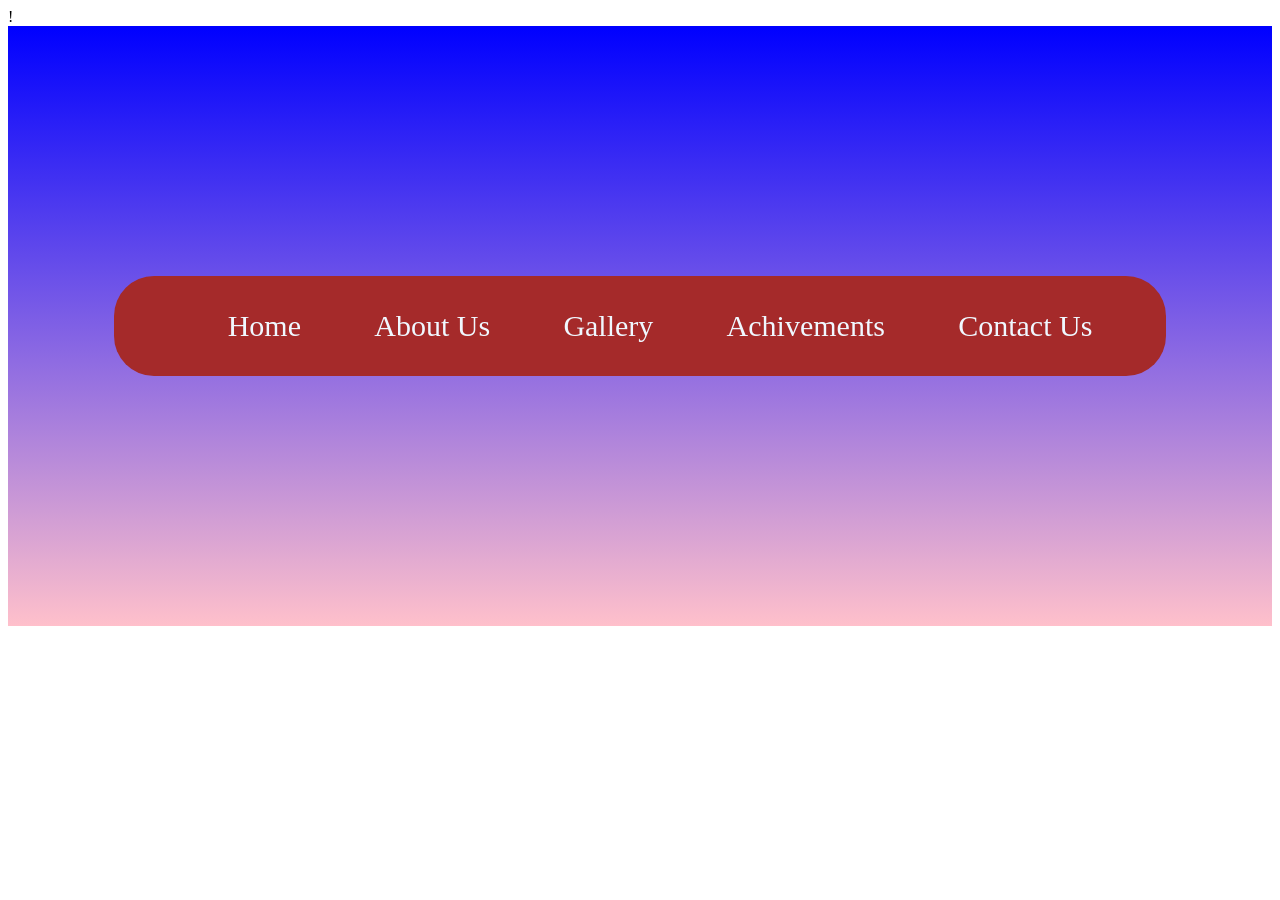
==== Assets/Yukta Manghnani assignment 6/index.html @ d98f61d1 "Add files via upload" ====
!
<!DOCTYPE html>
<html lang="en">
<head>
    <meta charset="UTF-8">
    <meta name="viewport" content="width=device-width, initial-scale=1.0">
    <title>Document</title>
    <style>
     ul{
       width: 80%;
        list-style-type: none;
        display: flex;
        justify-content:space-evenly;
        height: 100px;
        align-items: center; 
        background-color: brown;
        color: white;
        border-radius: 40px;
     }
     a{
        color: aliceblue;
        text-decoration: none;
     }
     
     li{
        font-size: 30px;
     }
     .box{
        height: 600px;
        justify-content: center;
        align-items: center;
        display: flex;
        background: linear-gradient(blue, pink);
     }
      li:hover{
         transform: scale(1.5);
     }
    </style>
</head>
<body>
   <div class="box">
    <ul id="p1">
        <a href="index.html"><li>Home</li></a>
        <a href="About.html"><li>About Us</li></a>
        <a href="Gallery.html"><li>Gallery</li></a>
        <a href="Achivements.html"><li>Achivements</li></a>
        <a href="Contact Us.html"><li>Contact Us</li></a>

    </ul>
   </div>
</body>
</html>
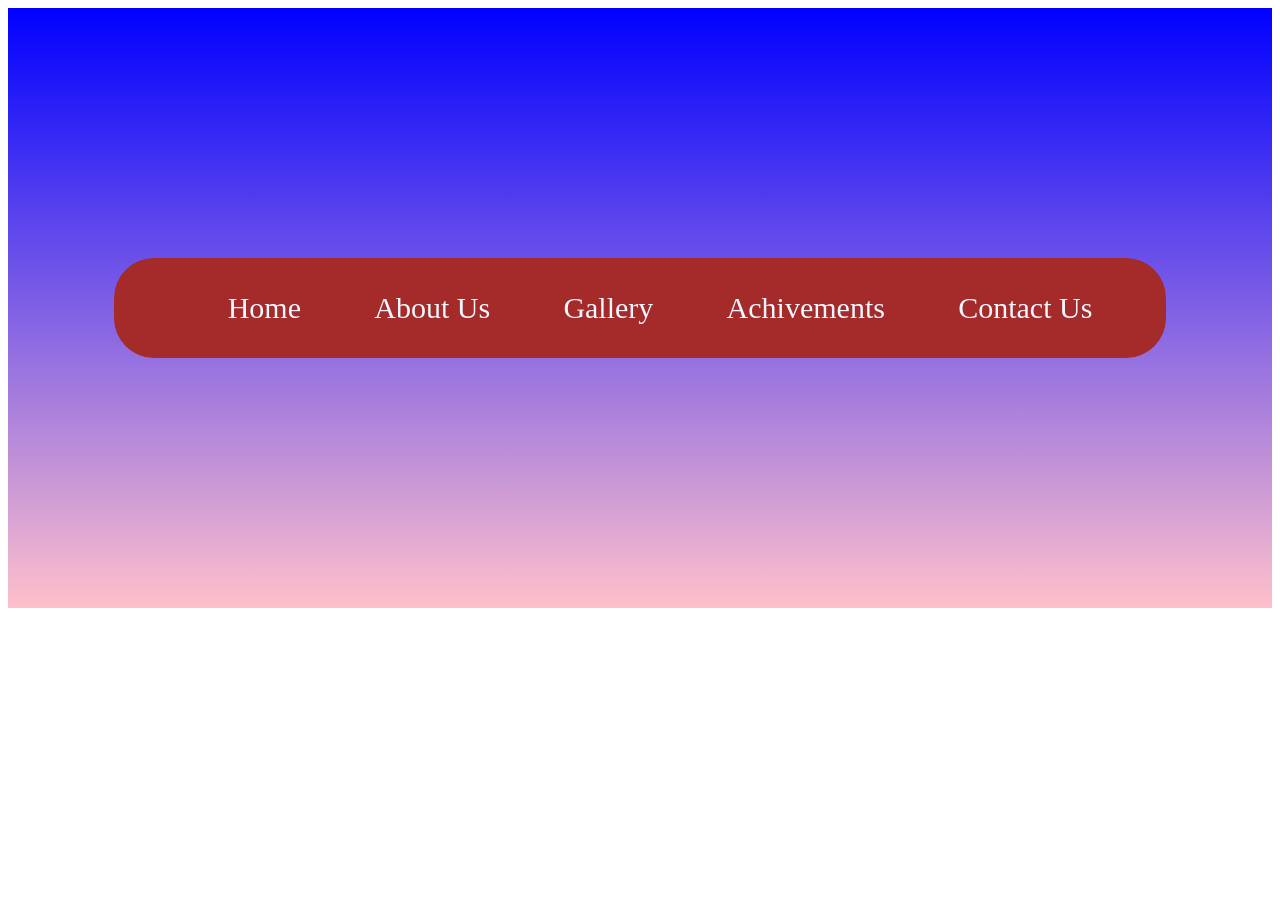
==== commit 3bfac327: "Fix HTML formatting and structure" ====
--- a/Assets/Yukta Manghnani assignment 6/index.html
+++ b/Assets/Yukta Manghnani assignment 6/index.html
@@ -1,4 +1,4 @@
-!
+
 <!DOCTYPE html>
 <html lang="en">
 <head>
@@ -49,4 +49,4 @@
     </ul>
    </div>
 </body>
-</html>+</html>
